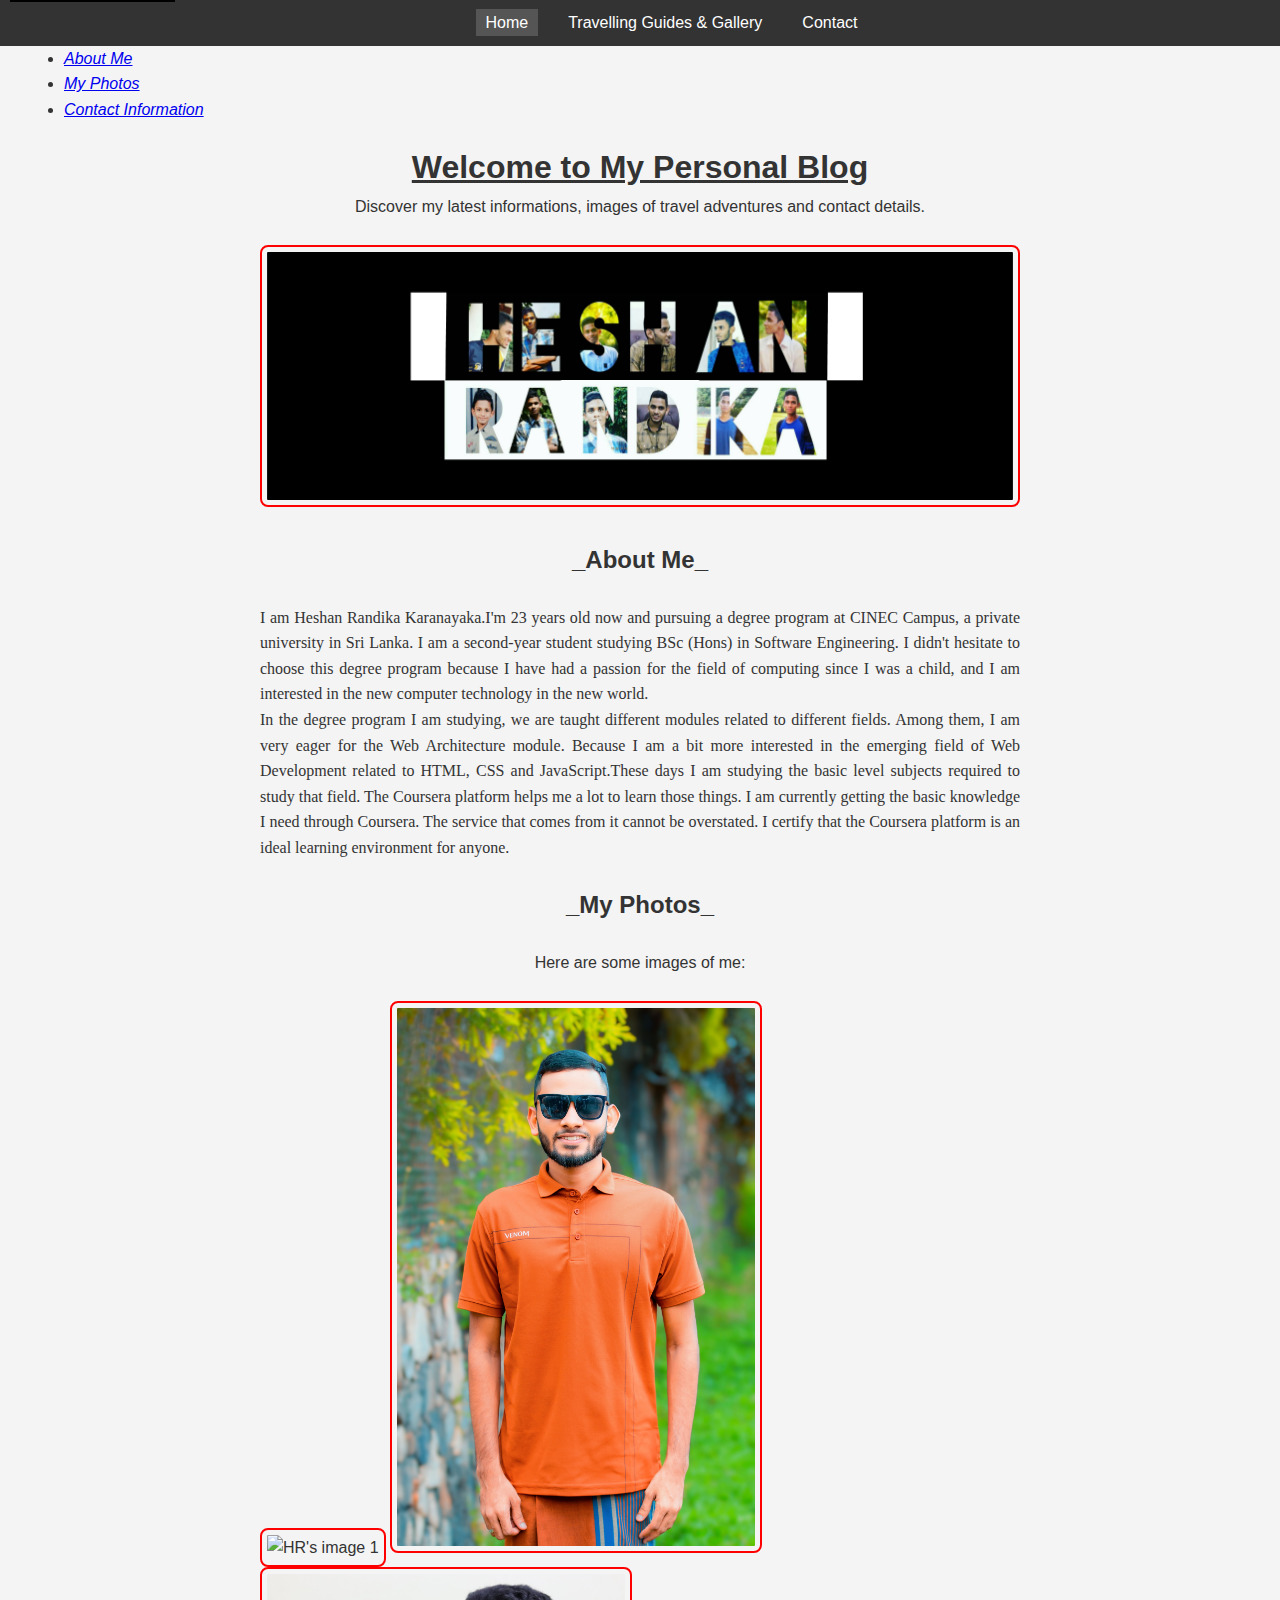
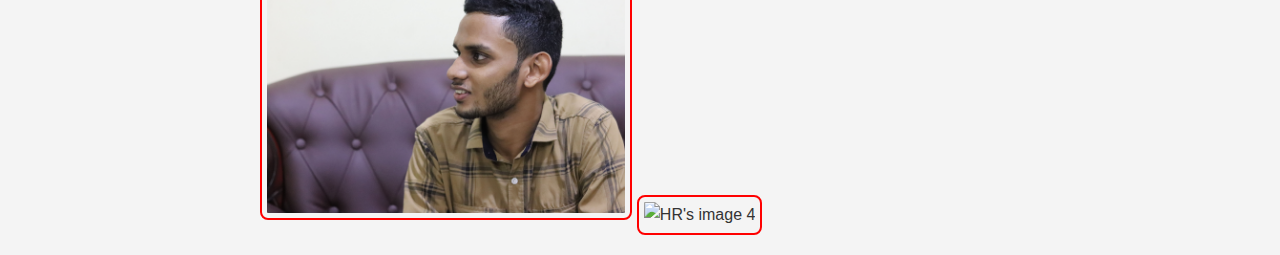
==== index.html @ c916ea19 "Add files via upload" ====
<!DOCTYPE html>
<html lang="en">
<head>
    <meta charset="UTF-8">
    <meta name="viewport" content="width=device-width, initial-scale=1.0">
    <title>Home - My Personal Blog</title>
    <link rel="stylesheet" href="css/styles.css">
</head>
<body>

<a href="#main-content" class="skip-link">Skip to Main Content</a>

<nav class="navbar">
    <ul>
        <li><a href="index.html" style="background-color: #555;">Home</a></li>
        <li><a href="gallery.html">Travelling Guides & Gallery</a></li>
        <li><a href="contact.html">Contact</a></li>
    </ul>
</nav>

<ul>
  <li><a href="#aboutme"><i>About Me</i></a></li>
  <li><a href="#gallery"><i>My Photos</i></a></li>
  <li><a href="contact.html"><i>Contact Information</i></a></li>
</ul>

<main id="main-content">

    <h1><ins>Welcome to My Personal Blog</ins></h1>
    <p>Discover my latest informations, images of travel adventures and contact details.</p> <br>

    <img src="images/BackgroundPhoto.png" alt="Featured image of blog topics"> <br><br>


    <article id="aboutme">
        <h2><b>_About Me_</b></h2> <br>
        <p>I am Heshan Randika Karanayaka.I'm 23 years old now and pursuing a degree program at CINEC Campus, a private
          university in Sri Lanka. I am a second-year student studying BSc (Hons) in Software Engineering. I didn't
          hesitate to choose this degree program because I have had a passion for the field of computing since I was a
          child, and I am interested in the new computer technology in the new world.</p>
  
        <p>In the degree program I am studying, we are taught different modules related to different fields. Among them, I
          am very eager for the Web Architecture module. Because I am a bit more interested in the emerging field of Web
          Development related to HTML, CSS and JavaScript.These days I am studying the basic level subjects required to
          study that field. The Coursera platform helps me a lot to learn those things. I am currently getting the basic
          knowledge I need through Coursera. The service that comes from it cannot be overstated. I certify that the
          Coursera platform is an ideal learning environment for anyone.</p>
    </article> <br>
  
    <div id="gallery">
        <h2><b>_My Photos_</b></h2> <br>
        <p>Here are some images of me:</p> <br>
        <div>
          <img src="images/hr1.png" alt="HR's image 1" style="height: 49%; width: 49%;">
          <img src="images/hr2.jpg" alt="HR's image 2" style="height: 49%; width: 49%;">
        </div>
        <div>
          <img src="images/hr3.jpg" alt="HR's image 3" style="height: 49%; width: 49%;">
          <img src="images/hr4.png" alt="HR's image 4" style="height: 49%; width: 49%;">
        </div>
    </div>

</main>

</body>
</html>
---- css/styles.css ----
/* Basic Reset */
* {
    margin: 0;
    padding: 0;
    box-sizing: border-box;
}

body {
    font-family: Arial, sans-serif;
    line-height: 1.6;
    color: #333;
    background-color: #f4f4f4;
}

ul {
    margin-left: 5%;
}

h1,h2,p {
    text-align: center;
}

li p,h3 {
    text-align: justify;
    font-family: cursive;
}

article p {
    text-align: justify;
    font-family: cursive;
}

/* Skip Link */
.skip-link {
    position: absolute;
    top: -40px;
    left: 10px;
    background: #000;
    color: #fff;
    padding: 8px;
    text-decoration: none;
}
.skip-link:focus {
    top: 10px;
}

/* Navbar */
.navbar {
    background-color: #333;
    padding: 10px;
}
.navbar ul {
    list-style-type: none;
    display: flex;
    justify-content: center;
}
.navbar li {
    margin: 0 10px;
}
.navbar a {
    color: #fff;
    text-decoration: none;
    padding: 5px 10px;
}
.navbar a:hover {
    background-color: #555;
}


/* Main Content */
main {
    padding: 20px;
    max-width: 800px;
    margin: auto;
}

/* Grid Section for Gallery */
.grid-section {
    display: grid;
    grid-template-columns: 1fr 99fr 1fr 99fr;
    gap: 20px;
    margin-top: 20px;
}

/* Image Styling using Box Model */
.grid-section img, main img {
    width: 100%;
    border: 2px solid red;
    padding: 5px;
    border-radius: 8px;
    transition: transform 0.3s ease;
}

.grid-section img:nth-child(even) {
    border: 2px solid blue; /* Styles for every even child */
}

.grid-section img:nth-child(odd) {
    border: 2px solid green; /* Styles for every odd child */
}


.grid-section img:hover {
    transform: scale(1.05);
}

/* Form Styling */
form {
    display: flex;
    flex-direction: column;
}
form label {
    margin-top: 10px;
}
form input, form textarea, form button {
    padding: 10px;
    margin-top: 5px;
    border-radius: 4px;
    border: 1px solid black;
}
form button {
    background-color: #333;
    color: #fff;
    cursor: pointer;
    transition: background-color 0.3s;
}
form button:hover {
    background-color: #555;
}

.fb {
    background: url(../images/SocialMedia.png) 70px 0px;
    width: 72px;
    height: 72px;
    position: absolute;
    border-radius: 20px;
    border: 2px solid black;
}

.inst {
    background: url(../images/SocialMedia.png) 69.5px -78px;
    width: 72px;
    height: 72px;
    margin-left: 80px;
    position: absolute;
    border-radius: 20px;
    border: 2px solid black;
}

.wtsp {
    background: url(../images/SocialMedia.png) 0.5px 147.5px;
    width: 72px;
    height: 72px;
    margin-left: 160px;
    position: absolute;
    border-radius: 20px;
    border: 2px solid black;
}

div.socialdiv {
    width: 445px;
    margin-left: 35%;
    margin-top: 60px;
}

.socialdiv a:hover {
    filter: grayscale(100%);
    box-shadow: 0px 0px 2px 2px black;
}
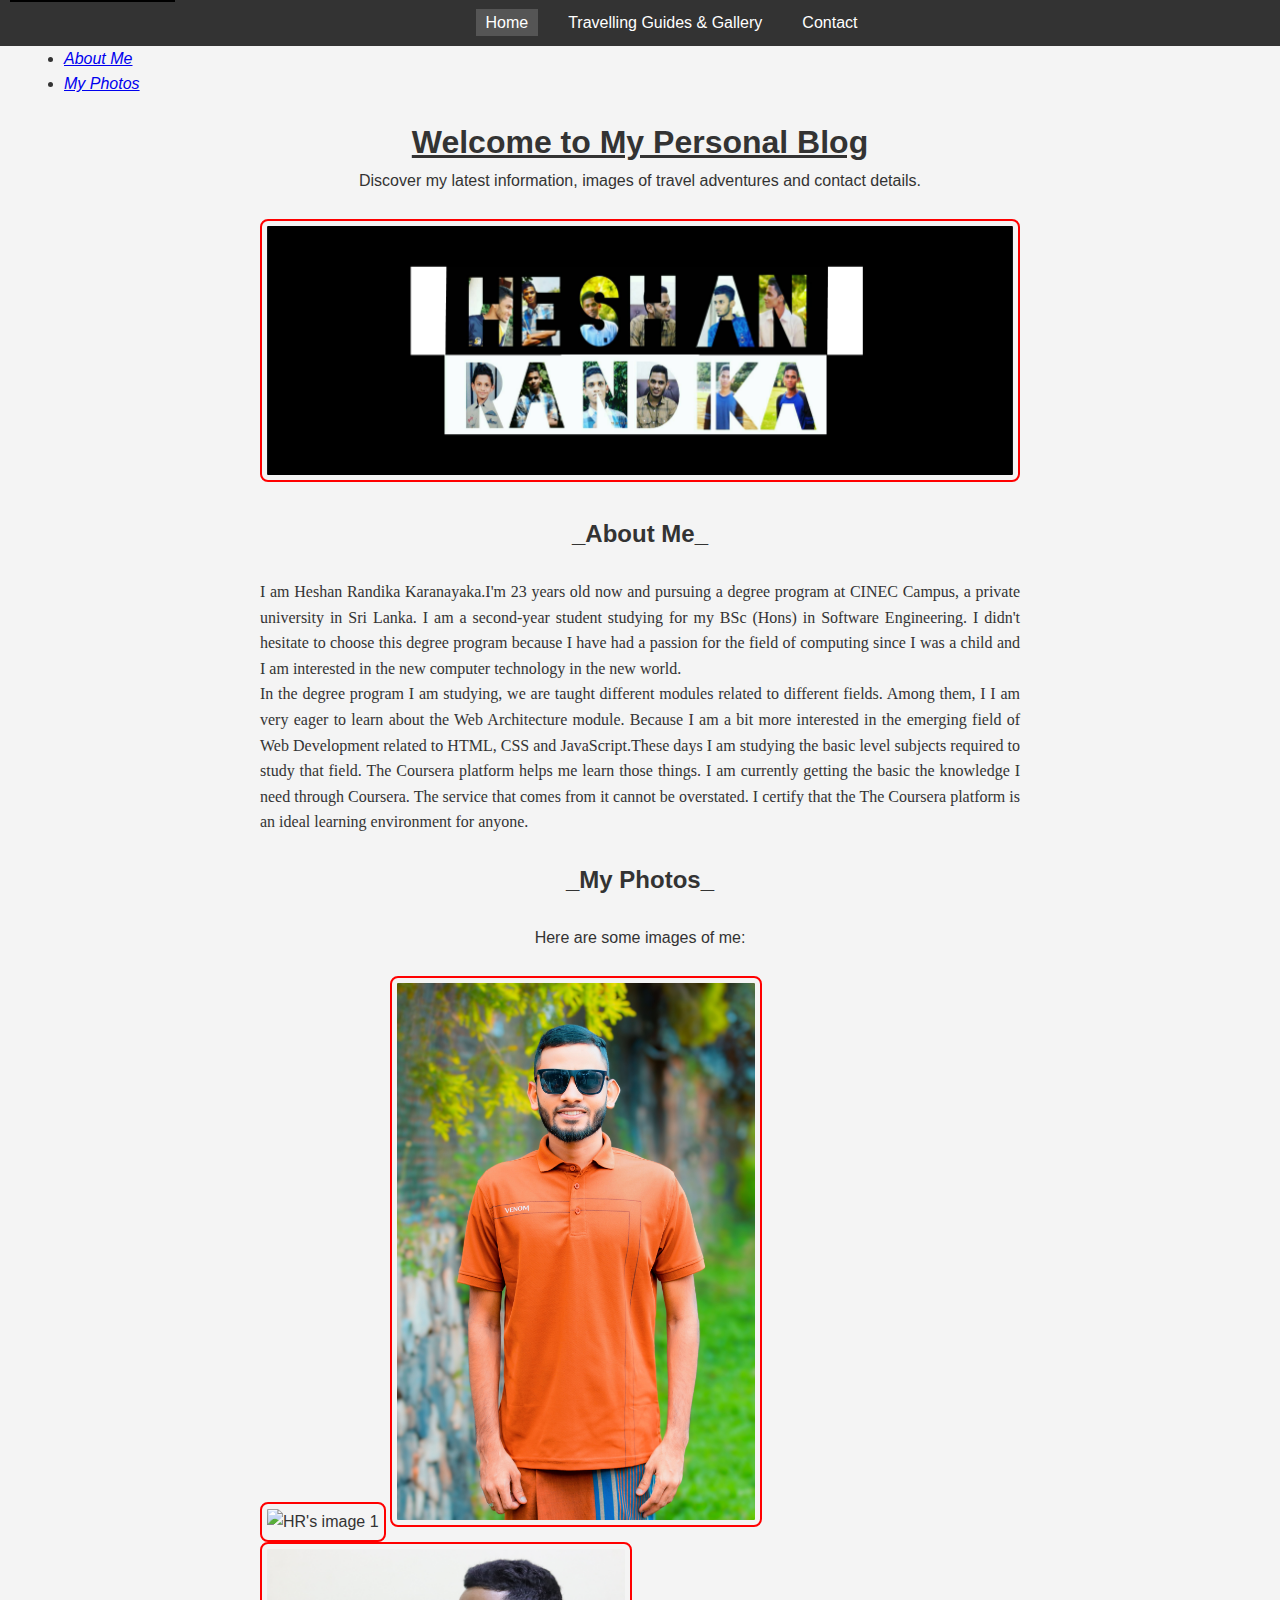
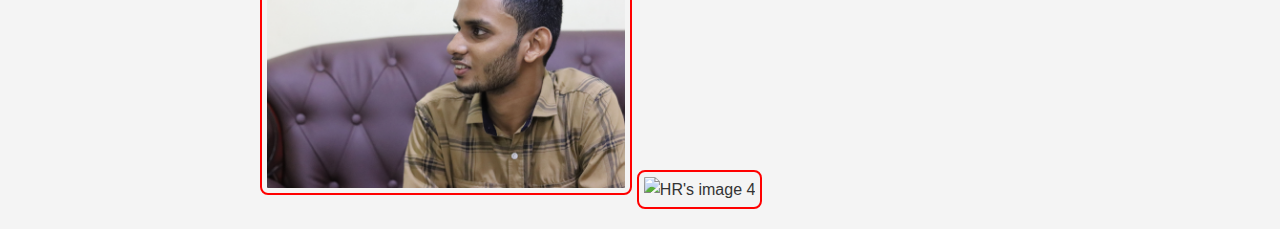
==== commit 4442ad17: "Update index.html" ====
--- a/index.html
+++ b/index.html
@@ -21,13 +21,12 @@
 <ul>
   <li><a href="#aboutme"><i>About Me</i></a></li>
   <li><a href="#gallery"><i>My Photos</i></a></li>
-  <li><a href="contact.html"><i>Contact Information</i></a></li>
 </ul>
 
 <main id="main-content">
 
     <h1><ins>Welcome to My Personal Blog</ins></h1>
-    <p>Discover my latest informations, images of travel adventures and contact details.</p> <br>
+    <p>Discover my latest information, images of travel adventures and contact details.</p> <br>
 
     <img src="images/BackgroundPhoto.png" alt="Featured image of blog topics"> <br><br>
 
@@ -35,16 +34,16 @@
     <article id="aboutme">
         <h2><b>_About Me_</b></h2> <br>
         <p>I am Heshan Randika Karanayaka.I'm 23 years old now and pursuing a degree program at CINEC Campus, a private
-          university in Sri Lanka. I am a second-year student studying BSc (Hons) in Software Engineering. I didn't
+          university in Sri Lanka. I am a second-year student studying for my BSc (Hons) in Software Engineering. I didn't
           hesitate to choose this degree program because I have had a passion for the field of computing since I was a
-          child, and I am interested in the new computer technology in the new world.</p>
+          child and I am interested in the new computer technology in the new world.</p>
   
         <p>In the degree program I am studying, we are taught different modules related to different fields. Among them, I
-          am very eager for the Web Architecture module. Because I am a bit more interested in the emerging field of Web
+          I am very eager to learn about the Web Architecture module. Because I am a bit more interested in the emerging field of Web
           Development related to HTML, CSS and JavaScript.These days I am studying the basic level subjects required to
-          study that field. The Coursera platform helps me a lot to learn those things. I am currently getting the basic
-          knowledge I need through Coursera. The service that comes from it cannot be overstated. I certify that the
-          Coursera platform is an ideal learning environment for anyone.</p>
+          study that field. The Coursera platform helps me learn those things. I am currently getting the basic
+          the knowledge I need through Coursera. The service that comes from it cannot be overstated. I certify that the
+          The Coursera platform is an ideal learning environment for anyone.</p>
     </article> <br>
   
     <div id="gallery">
@@ -63,4 +62,4 @@
 </main>
 
 </body>
-</html>+</html>
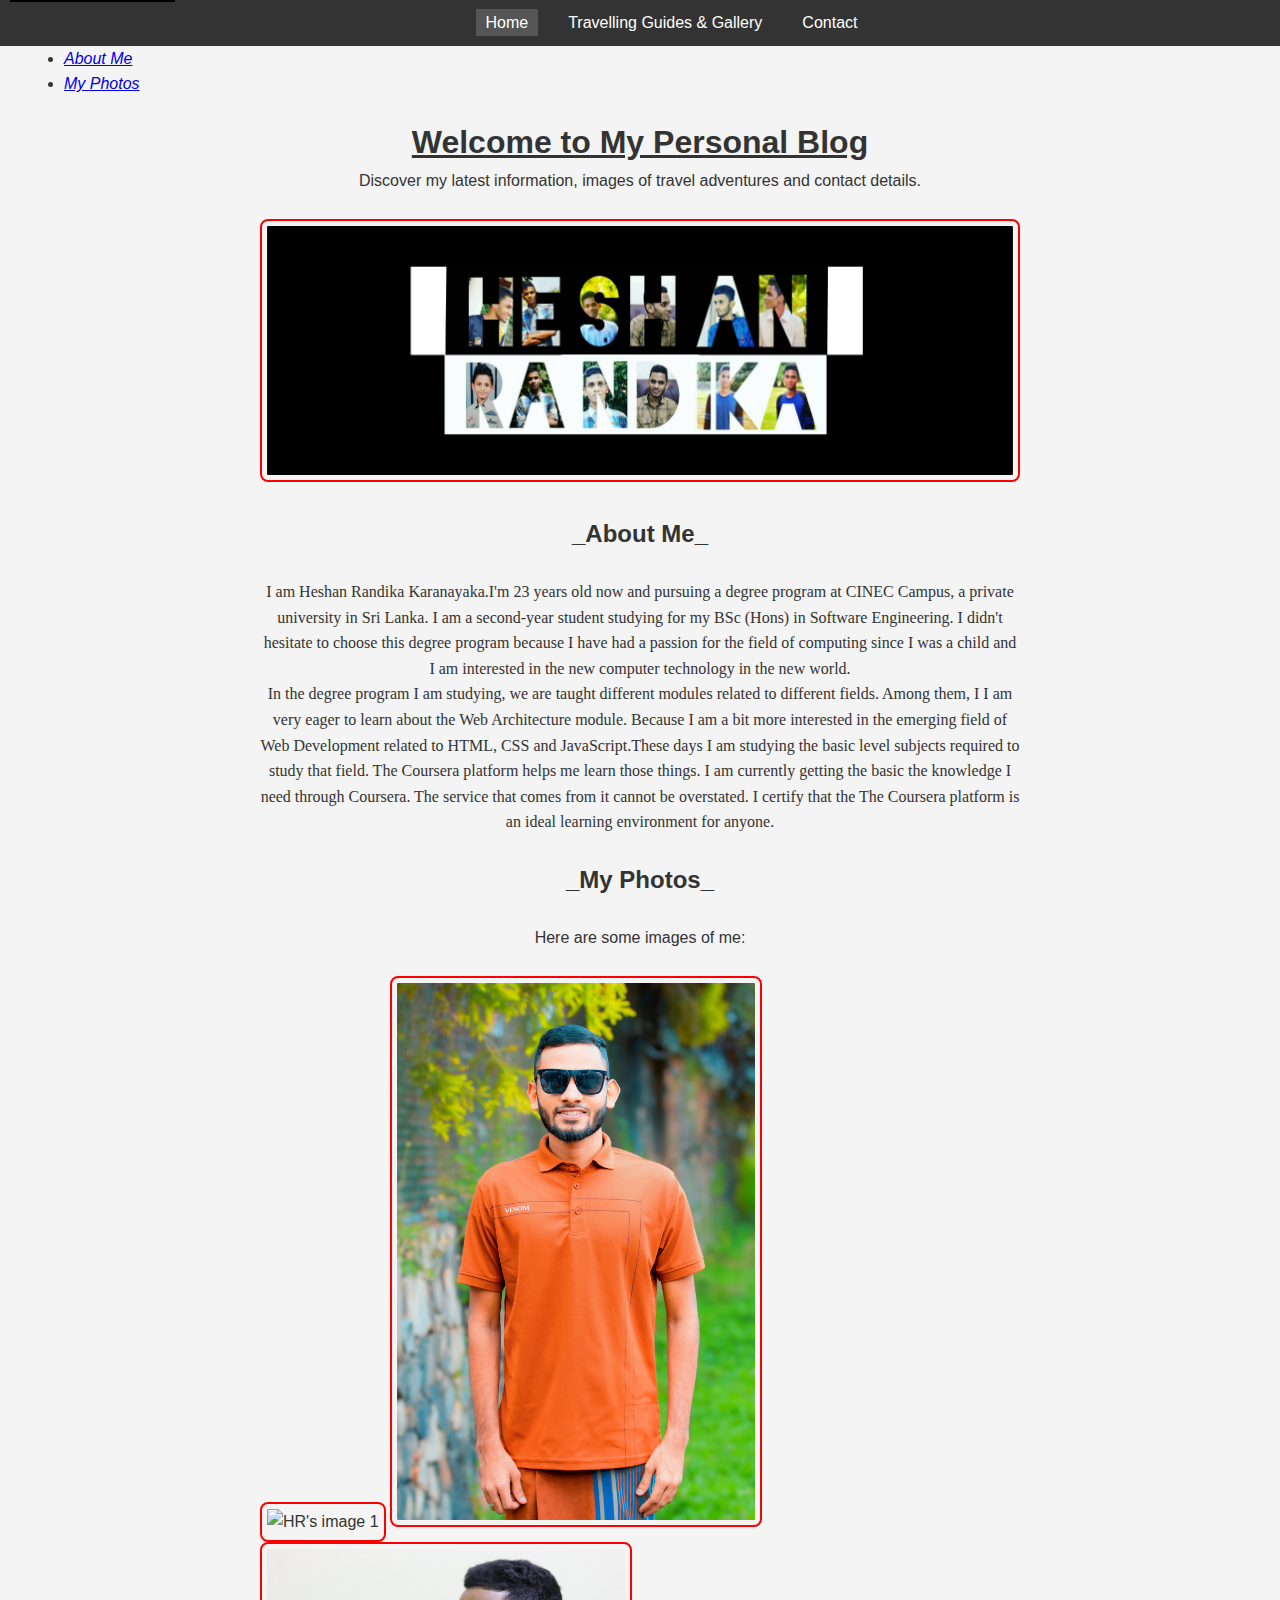
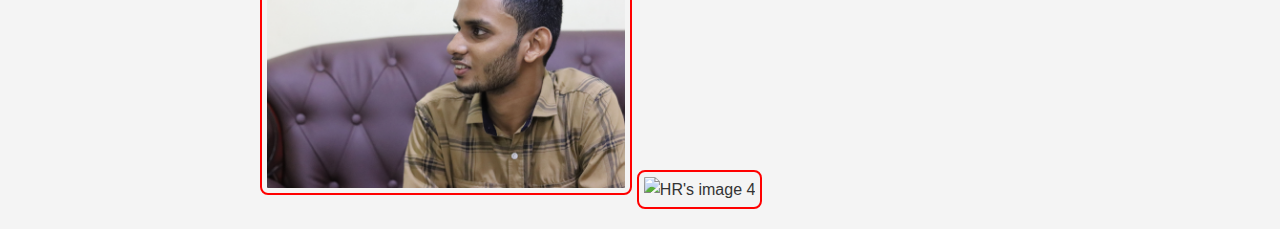
==== commit 9c172be4: "Update index.html" ====
--- a/index.html
+++ b/index.html
@@ -20,7 +20,7 @@
 
 <ul>
   <li><a href="#aboutme"><i>About Me</i></a></li>
-  <li><a href="#gallery"><i>My Photos</i></a></li>
+  <li><a href="#photos"><i>My Photos</i></a></li>
 </ul>
 
 <main id="main-content">
@@ -46,7 +46,7 @@
           The Coursera platform is an ideal learning environment for anyone.</p>
     </article> <br>
   
-    <div id="gallery">
+    <div id="photos">
         <h2><b>_My Photos_</b></h2> <br>
         <p>Here are some images of me:</p> <br>
         <div>
--- a/css/styles.css
+++ b/css/styles.css
@@ -21,12 +21,11 @@
 }
 
 li p,h3 {
-    text-align: justify;
+    text-align: left;
     font-family: cursive;
 }
 
 article p {
-    text-align: justify;
     font-family: cursive;
 }
 
@@ -166,4 +165,4 @@
 .socialdiv a:hover {
     filter: grayscale(100%);
     box-shadow: 0px 0px 2px 2px black;
-}+}
